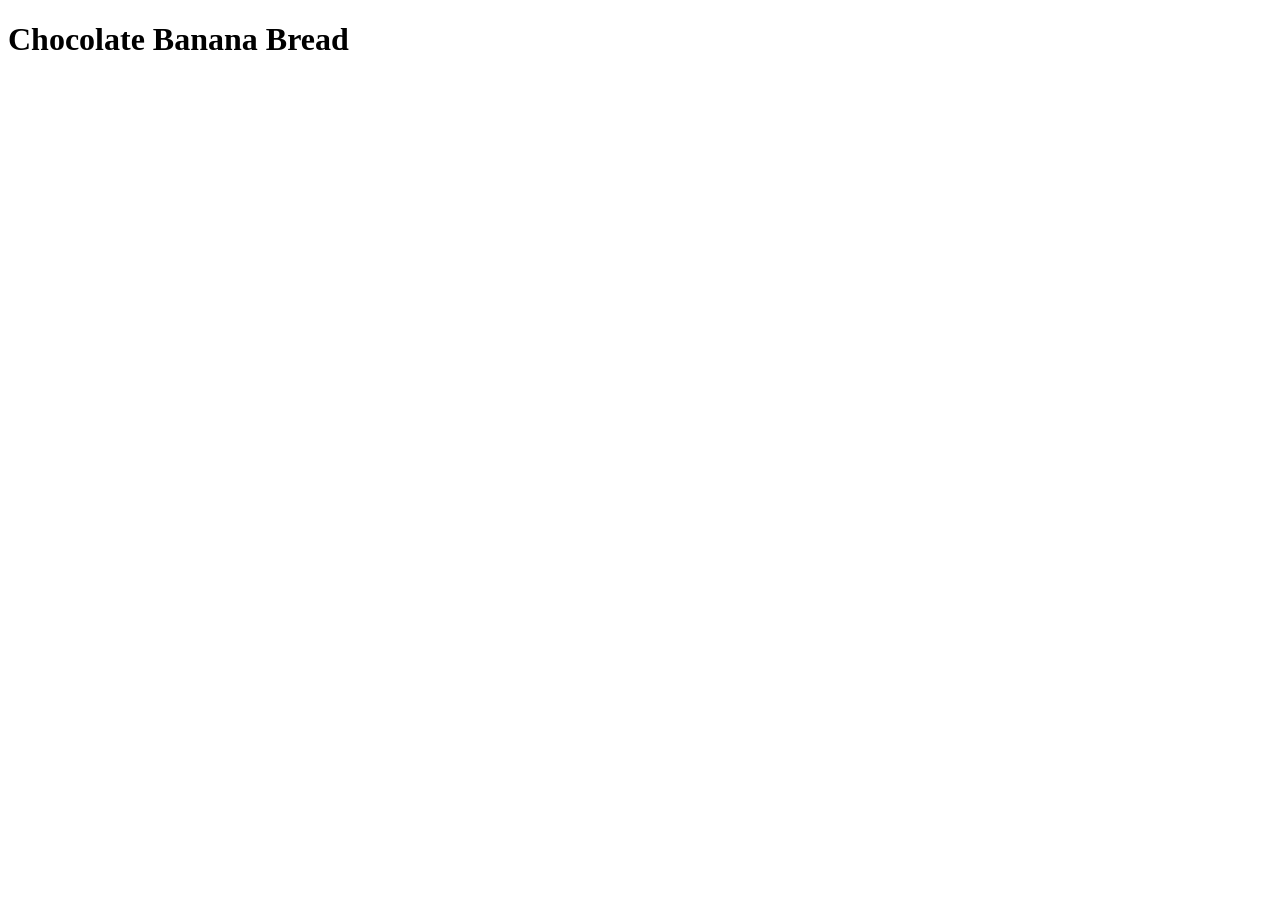
==== recipes/chocolate-banana-bread.html @ d942b926 "Add Chocolate Banana Bread boilerplate" ====
<!DOCTYPE html>
<html lang="en">
<head>
    <meta charset="UTF-8">
    <meta name="viewport" content="width=device-width, initial-scale=1.0">
    <title>Chocolate Banana Bread</title>
</head>
<body>
    <h1>Chocolate Banana Bread</h1>
</body>
</html>
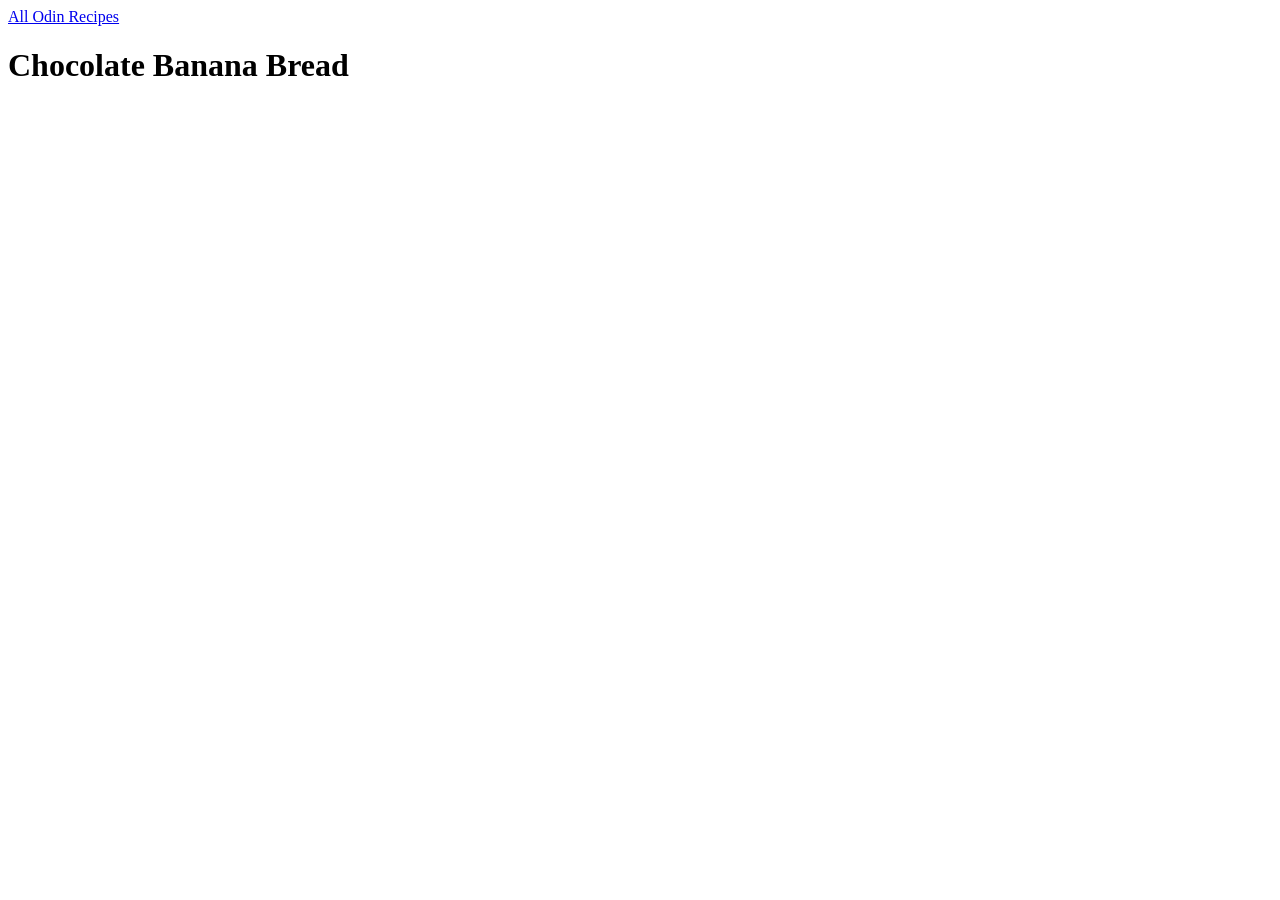
==== commit ce10bfc5: "Add link to go back in home page" ====
--- a/recipes/chocolate-banana-bread.html
+++ b/recipes/chocolate-banana-bread.html
@@ -6,6 +6,8 @@
     <title>Chocolate Banana Bread</title>
 </head>
 <body>
+    <a href="../index.html">All Odin Recipes</a>
     <h1>Chocolate Banana Bread</h1>
+
 </body>
 </html>
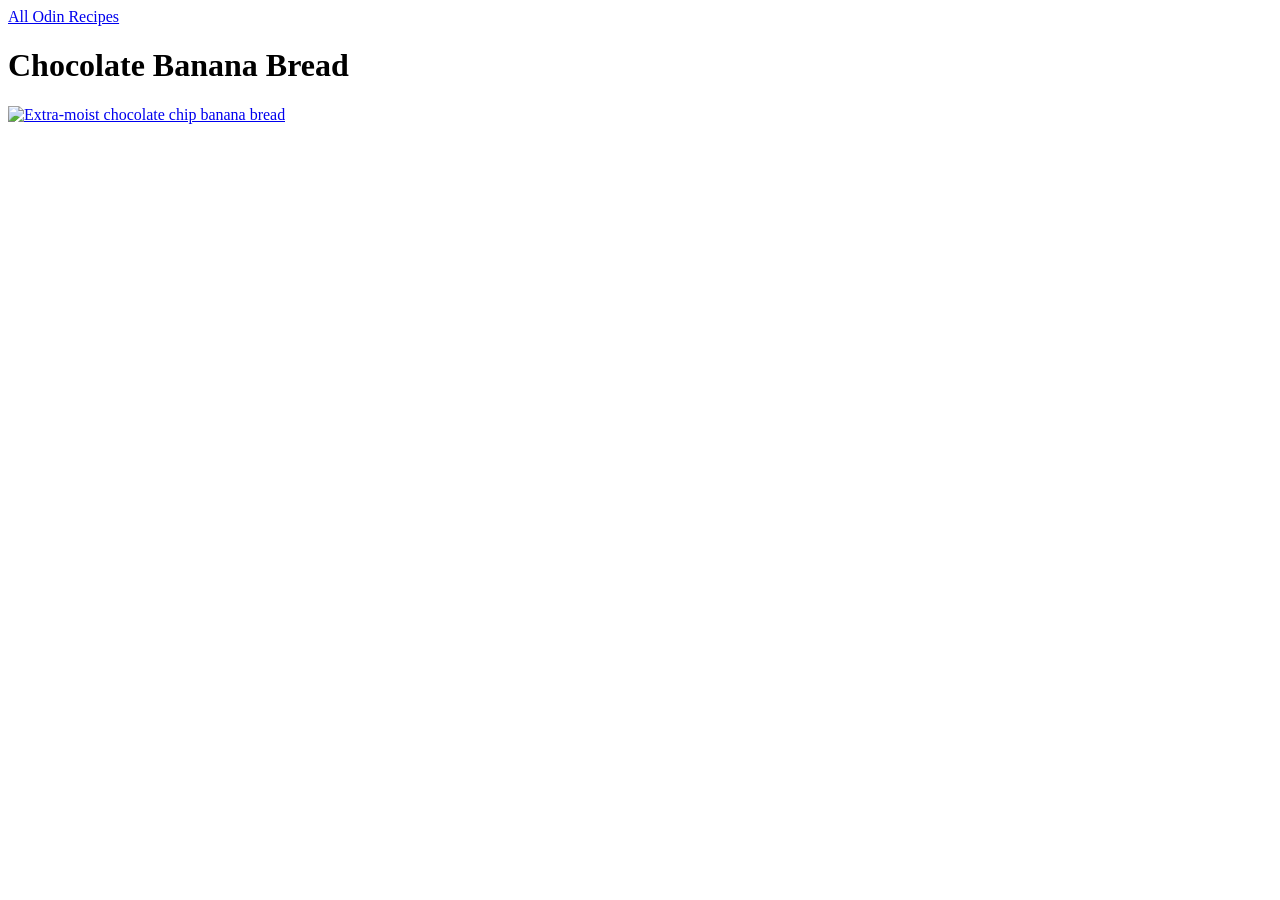
==== commit cb9ca755: "Add image of the finished dish of the recipe" ====
--- a/recipes/chocolate-banana-bread.html
+++ b/recipes/chocolate-banana-bread.html
@@ -9,5 +9,7 @@
     <a href="../index.html">All Odin Recipes</a>
     <h1>Chocolate Banana Bread</h1>
 
+    <a title="Ali, CC BY 2.0 &lt;https://creativecommons.org/licenses/by/2.0&gt;, via Wikimedia Commons" href="https://commons.wikimedia.org/wiki/File:Extra-moist_chocolate_chip_banana_bread.jpg"><img width="250" alt="Extra-moist chocolate chip banana bread" src="https://thumb.wikimedia.org/wikipedia/commons/thumb/5/57/Extra-moist_chocolate_chip_banana_bread.jpg/330px-Extra-moist_chocolate_chip_banana_bread.jpg?utm_source=commons.wikimedia.org&utm_campaign=index&utm_content=thumbnail"></a>
+
 </body>
 </html>
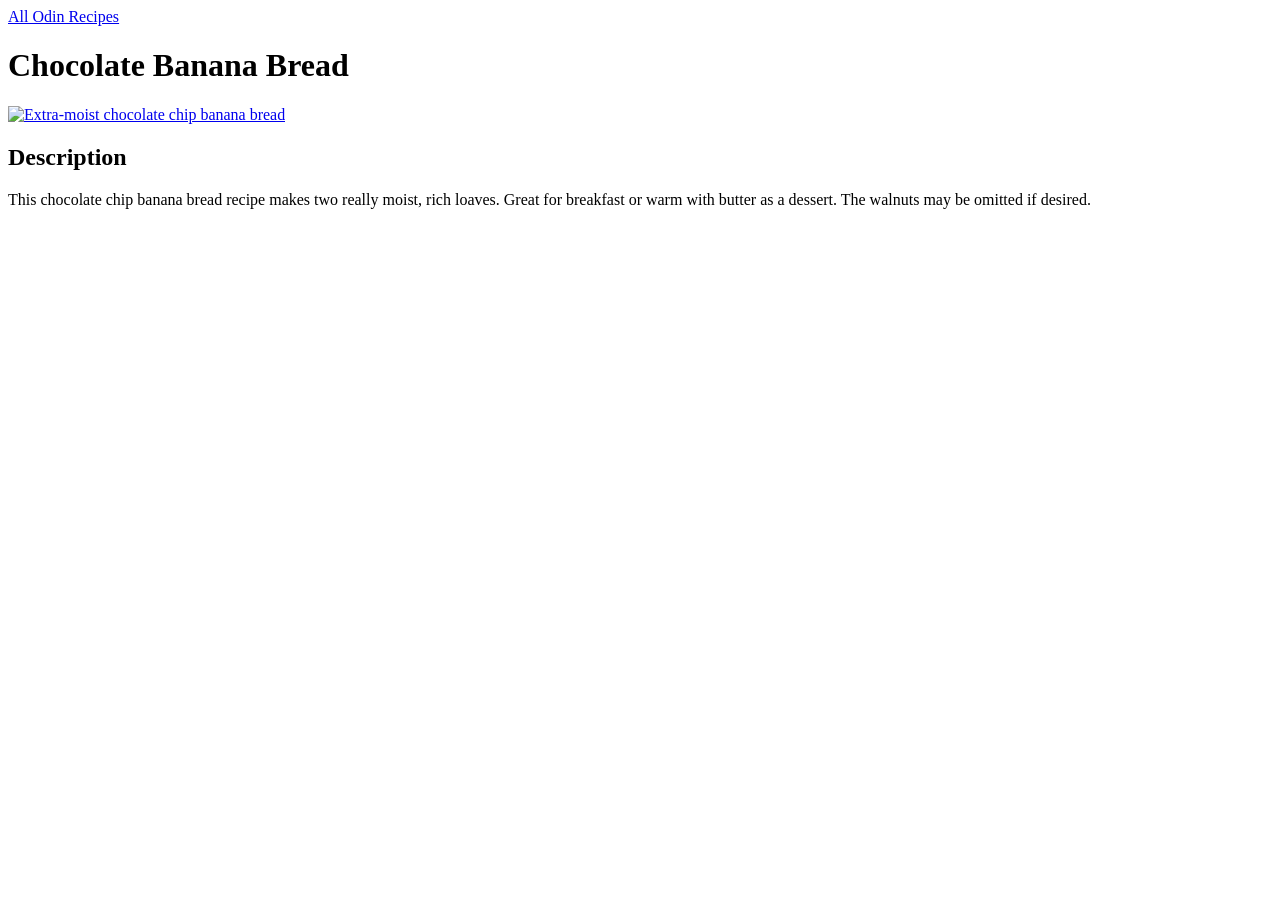
==== commit 3dfa61a7: "Add a description section" ====
--- a/recipes/chocolate-banana-bread.html
+++ b/recipes/chocolate-banana-bread.html
@@ -11,5 +11,7 @@
 
     <a title="Ali, CC BY 2.0 &lt;https://creativecommons.org/licenses/by/2.0&gt;, via Wikimedia Commons" href="https://commons.wikimedia.org/wiki/File:Extra-moist_chocolate_chip_banana_bread.jpg"><img width="250" alt="Extra-moist chocolate chip banana bread" src="https://thumb.wikimedia.org/wikipedia/commons/thumb/5/57/Extra-moist_chocolate_chip_banana_bread.jpg/330px-Extra-moist_chocolate_chip_banana_bread.jpg?utm_source=commons.wikimedia.org&utm_campaign=index&utm_content=thumbnail"></a>
 
+    <h2>Description</h2>
+    <p>This chocolate chip banana bread recipe makes two really moist, rich loaves. Great for breakfast or warm with butter as a dessert. The walnuts may be omitted if desired.</p>
 </body>
 </html>
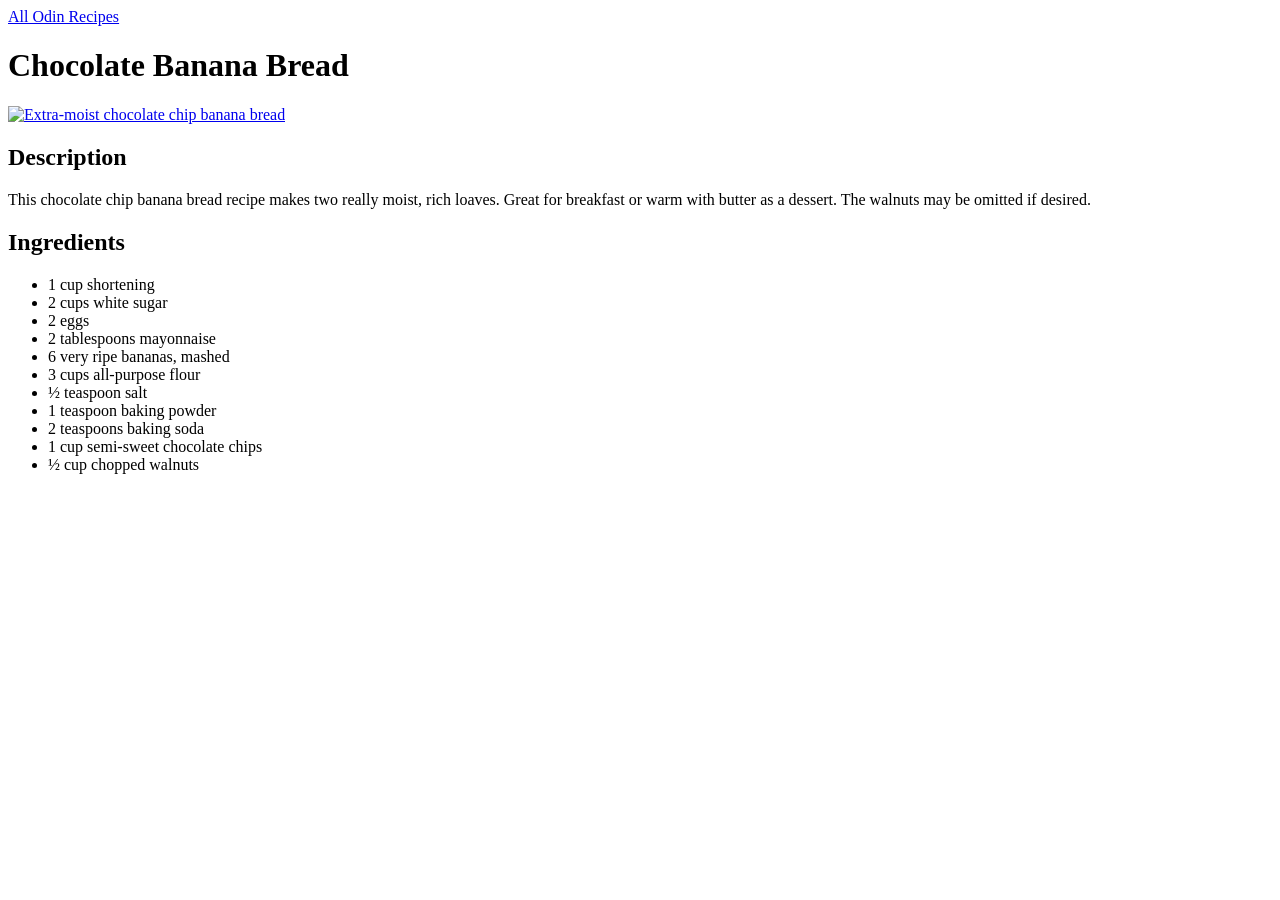
==== commit d63063df: "Add Ingredients section" ====
--- a/recipes/chocolate-banana-bread.html
+++ b/recipes/chocolate-banana-bread.html
@@ -13,5 +13,20 @@
 
     <h2>Description</h2>
     <p>This chocolate chip banana bread recipe makes two really moist, rich loaves. Great for breakfast or warm with butter as a dessert. The walnuts may be omitted if desired.</p>
+
+    <h2>Ingredients</h2>
+    <ul>
+        <li>1 cup shortening</li>
+        <li>2 cups white sugar</li>
+        <li>2 eggs</li>
+        <li>2 tablespoons mayonnaise</li>
+        <li>6 very ripe bananas, mashed</li>
+        <li>3 cups all-purpose flour</li>
+        <li>½ teaspoon salt</li>
+        <li>1 teaspoon baking powder</li>
+        <li>2 teaspoons baking soda</li>
+        <li>1 cup semi-sweet chocolate chips</li>
+        <li>½ cup chopped walnuts</li>
+    </ul>
 </body>
 </html>
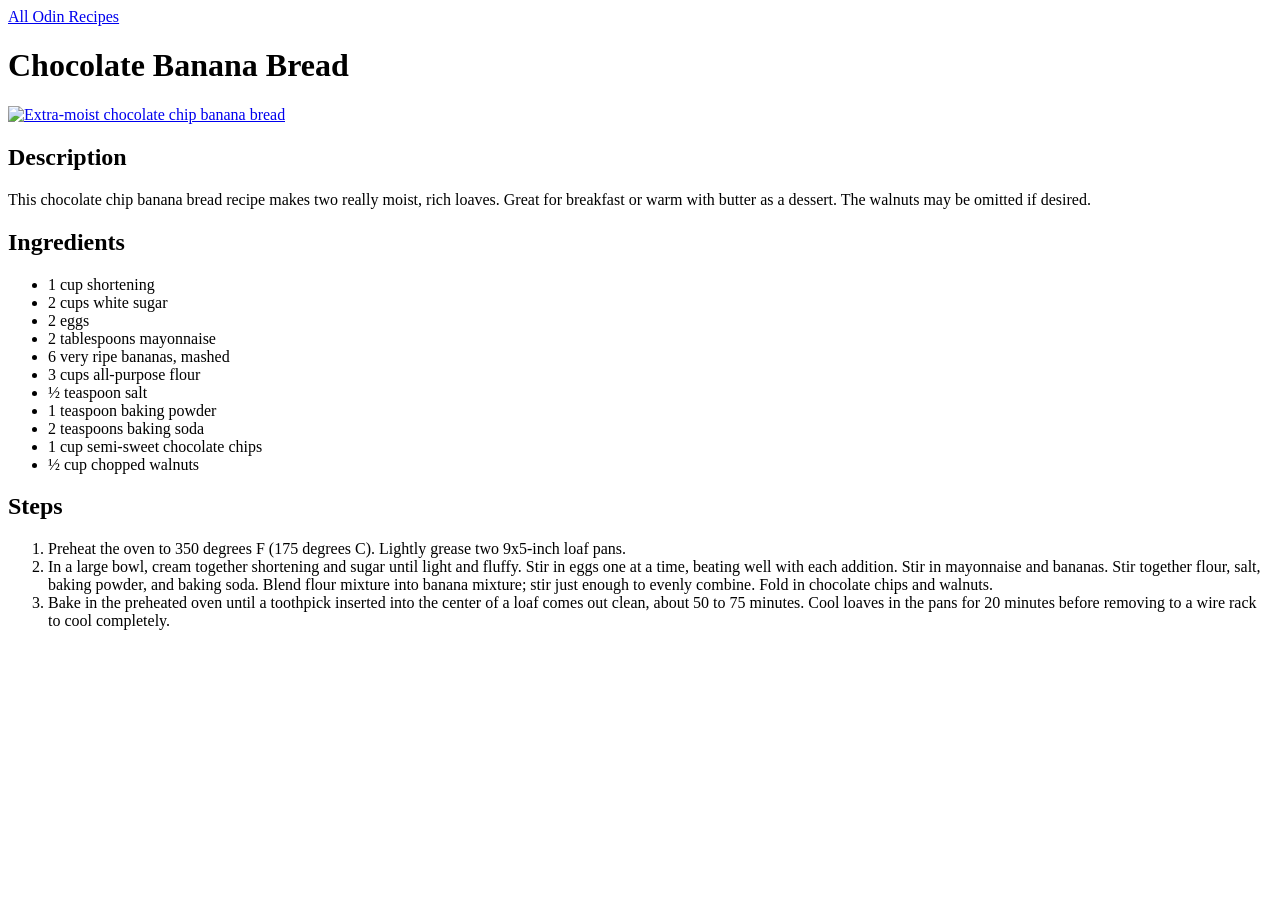
==== commit 6f5e6a6f: "Add steps section" ====
--- a/recipes/chocolate-banana-bread.html
+++ b/recipes/chocolate-banana-bread.html
@@ -28,5 +28,12 @@
         <li>1 cup semi-sweet chocolate chips</li>
         <li>½ cup chopped walnuts</li>
     </ul>
+
+    <h2>Steps</h2>
+    <ol>
+        <li>Preheat the oven to 350 degrees F (175 degrees C). Lightly grease two 9x5-inch loaf pans.</li>
+        <li>In a large bowl, cream together shortening and sugar until light and fluffy. Stir in eggs one at a time, beating well with each addition. Stir in mayonnaise and bananas. Stir together flour, salt, baking powder, and baking soda. Blend flour mixture into banana mixture; stir just enough to evenly combine. Fold in chocolate chips and walnuts.</li>
+        <li>Bake in the preheated oven until a toothpick inserted into the center of a loaf comes out clean, about 50 to 75 minutes. Cool loaves in the pans for 20 minutes before removing to a wire rack to cool completely.</li>
+    </ol>
 </body>
 </html>
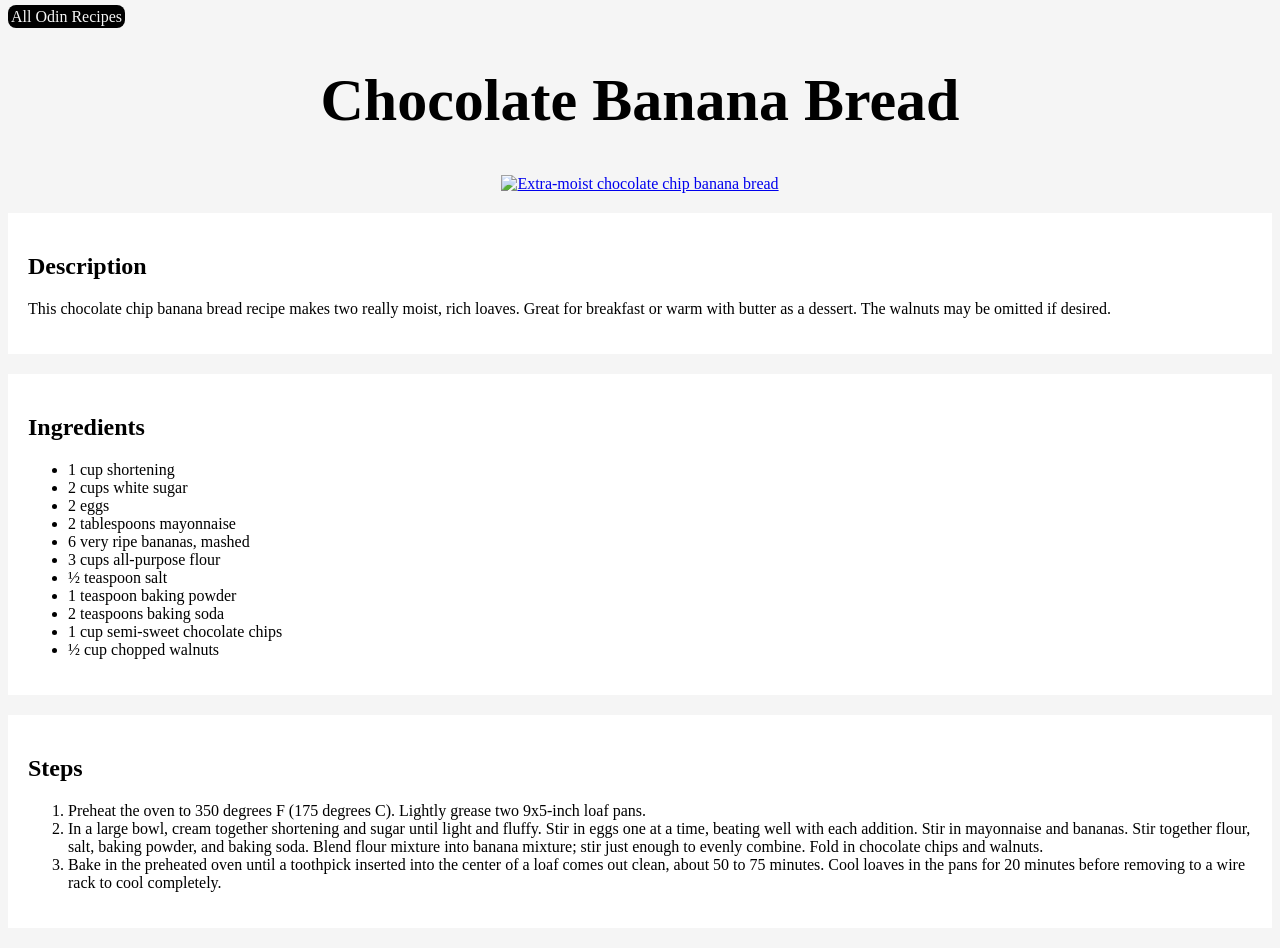
==== commit c7755d4d: "Add simple CSS elements" ====
--- a/recipes/chocolate-banana-bread.html
+++ b/recipes/chocolate-banana-bread.html
@@ -4,36 +4,49 @@
     <meta charset="UTF-8">
     <meta name="viewport" content="width=device-width, initial-scale=1.0">
     <title>Chocolate Banana Bread</title>
+    <link rel="stylesheet" href="../styles.css">
 </head>
 <body>
-    <a href="../index.html">All Odin Recipes</a>
+
+    <span class="all-recipes">
+        <a href="../index.html">All Odin Recipes</a>
+    </span>
+
     <h1>Chocolate Banana Bread</h1>
 
-    <a title="Ali, CC BY 2.0 &lt;https://creativecommons.org/licenses/by/2.0&gt;, via Wikimedia Commons" href="https://commons.wikimedia.org/wiki/File:Extra-moist_chocolate_chip_banana_bread.jpg"><img width="250" alt="Extra-moist chocolate chip banana bread" src="https://thumb.wikimedia.org/wikipedia/commons/thumb/5/57/Extra-moist_chocolate_chip_banana_bread.jpg/330px-Extra-moist_chocolate_chip_banana_bread.jpg?utm_source=commons.wikimedia.org&utm_campaign=index&utm_content=thumbnail"></a>
+    <div class="images">
+        <a title="Ali, CC BY 2.0 &lt;https://creativecommons.org/licenses/by/2.0&gt;, via Wikimedia Commons" href="https://commons.wikimedia.org/wiki/File:Extra-moist_chocolate_chip_banana_bread.jpg"><img width="250" alt="Extra-moist chocolate chip banana bread" src="https://thumb.wikimedia.org/wikipedia/commons/thumb/5/57/Extra-moist_chocolate_chip_banana_bread.jpg/330px-Extra-moist_chocolate_chip_banana_bread.jpg?utm_source=commons.wikimedia.org&utm_campaign=index&utm_content=thumbnail"></a>
+    </div>
 
-    <h2>Description</h2>
-    <p>This chocolate chip banana bread recipe makes two really moist, rich loaves. Great for breakfast or warm with butter as a dessert. The walnuts may be omitted if desired.</p>
+    <div class="container">
+        <h2>Description</h2>
+        <p>This chocolate chip banana bread recipe makes two really moist, rich loaves. Great for breakfast or warm with butter as a dessert. The walnuts may be omitted if desired.</p>
+    </div>
 
-    <h2>Ingredients</h2>
-    <ul>
-        <li>1 cup shortening</li>
-        <li>2 cups white sugar</li>
-        <li>2 eggs</li>
-        <li>2 tablespoons mayonnaise</li>
-        <li>6 very ripe bananas, mashed</li>
-        <li>3 cups all-purpose flour</li>
-        <li>½ teaspoon salt</li>
-        <li>1 teaspoon baking powder</li>
-        <li>2 teaspoons baking soda</li>
-        <li>1 cup semi-sweet chocolate chips</li>
-        <li>½ cup chopped walnuts</li>
-    </ul>
+    <div class="container">
+        <h2>Ingredients</h2>
+        <ul>
+            <li>1 cup shortening</li>
+            <li>2 cups white sugar</li>
+            <li>2 eggs</li>
+            <li>2 tablespoons mayonnaise</li>
+            <li>6 very ripe bananas, mashed</li>
+            <li>3 cups all-purpose flour</li>
+            <li>½ teaspoon salt</li>
+            <li>1 teaspoon baking powder</li>
+            <li>2 teaspoons baking soda</li>
+            <li>1 cup semi-sweet chocolate chips</li>
+            <li>½ cup chopped walnuts</li>
+        </ul>
+    </div>
 
-    <h2>Steps</h2>
-    <ol>
-        <li>Preheat the oven to 350 degrees F (175 degrees C). Lightly grease two 9x5-inch loaf pans.</li>
-        <li>In a large bowl, cream together shortening and sugar until light and fluffy. Stir in eggs one at a time, beating well with each addition. Stir in mayonnaise and bananas. Stir together flour, salt, baking powder, and baking soda. Blend flour mixture into banana mixture; stir just enough to evenly combine. Fold in chocolate chips and walnuts.</li>
-        <li>Bake in the preheated oven until a toothpick inserted into the center of a loaf comes out clean, about 50 to 75 minutes. Cool loaves in the pans for 20 minutes before removing to a wire rack to cool completely.</li>
-    </ol>
+    <div class="container">
+        <h2>Steps</h2>
+        <ol>
+            <li>Preheat the oven to 350 degrees F (175 degrees C). Lightly grease two 9x5-inch loaf pans.</li>
+            <li>In a large bowl, cream together shortening and sugar until light and fluffy. Stir in eggs one at a time, beating well with each addition. Stir in mayonnaise and bananas. Stir together flour, salt, baking powder, and baking soda. Blend flour mixture into banana mixture; stir just enough to evenly combine. Fold in chocolate chips and walnuts.</li>
+            <li>Bake in the preheated oven until a toothpick inserted into the center of a loaf comes out clean, about 50 to 75 minutes. Cool loaves in the pans for 20 minutes before removing to a wire rack to cool completely.</li>
+        </ol>
+    </div>
 </body>
 </html>
--- a/styles.css
+++ b/styles.css
@@ -0,0 +1,27 @@
+body {
+    background-color: whitesmoke;
+}
+
+h1 {
+    text-align: center;
+    font-size: 60px;
+}
+
+.container {
+    background-color: white;
+    padding: 20px;
+    margin-bottom: 20px;
+}
+
+.images {
+    text-align: center;
+    margin-bottom: 20px;
+}
+
+.all-recipes a {
+    text-decoration: none;
+    padding: 3px;
+    background-color: black;
+    color: whitesmoke;
+    border-radius: 8px;
+}
